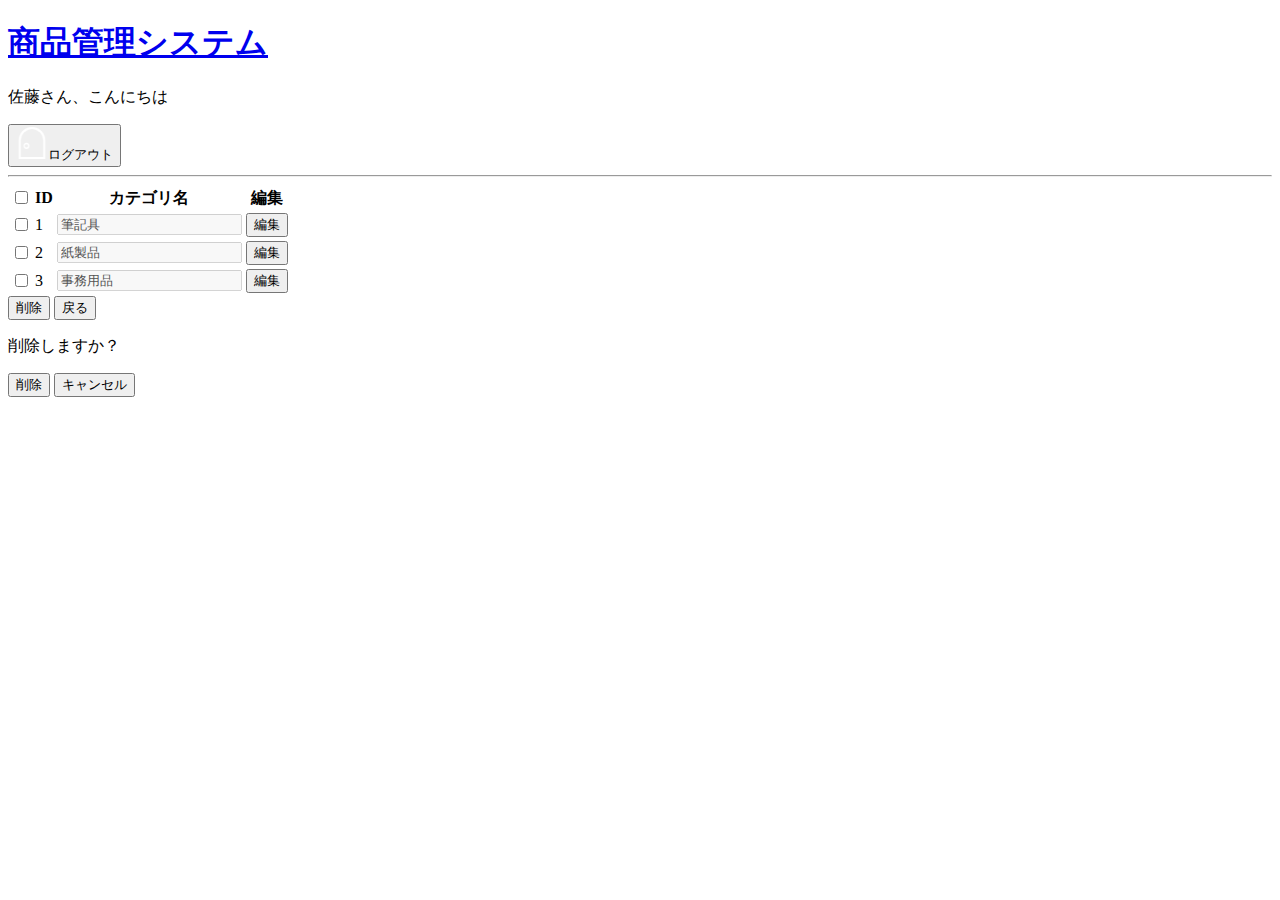
==== src/main/resources/templates/category.html @ 3471b903 "commit1" ====
<!DOCTYPE html>
<html lang="ja">
<head>
  <meta charset="UTF-8">
  <meta name="viewport" content="width=device-width, initial-scale=1.0">
  <title>カテゴリ管理</title>
  <link href="css/commons.css" rel="stylesheet">
</head>
<body>
  <div class="header">
    <h1 class="site_logo"><a href="menu.html">商品管理システム</a></h1>
    <div class="user">
      <p class="user_name">佐藤さん、こんにちは</p>
      <form class="logout_form" action="logout.html" method="get">
        <button class="custom-btn" type="submit">
          <img src="images/ドアアイコン.png">ログアウト</button>
      </form>
    </div>
  </div>

  <hr>

  <table>
    <thead>
      <tr>
        <th><input type="checkbox"></th>
        <th>ID</th>
        <th>カテゴリ名</th>
        <th>編集</th>
      </tr>
    </thead>
    <tbody>
      <tr>
        <td><input type="checkbox"></td>
        <td>1</td>
        <td><input type="text" id="category-1" value="筆記具" disabled></td>
        <td><button class="edit-btn" value="1">編集</button></td>
      </tr>
      <tr>
        <td><input type="checkbox"></td>
        <td>2</td>
        <td><input type="text" id="category-2" value="紙製品" disabled></td>
        <td><button class="edit-btn" value="2">編集</button></td>
      </tr>
      <tr>
        <td><input type="checkbox"></td>
        <td>3</td>
        <td><input type="text" id="category-3" value="事務用品" disabled></td>
        <td><button class="edit-btn" value="3">編集</button></td>
      </tr>
    </tbody>
  </table>

  <div class="btns">
    <input type="button" onclick="openModal()" value="削除" class="basic-btn">
    <input type="button" onclick="location.href='./menu.html'" value="戻る" class="cancel-btn">
  </div>
  <div id="modal">
    <p class="modal-message">削除しますか？</p>
    <div class="btns">
      <button type="button" id="delete-btn" class="basic-btn">削除</button>
      <button type="button" onclick="closeModal()" class="cancel-btn">キャンセル</button>
    </div>
  </div>
  <div id="fadeLayer"></div>
  <script src="./js/commons.js"></script>
  <script>
    'use strict'
    
    document.getElementById('delete-btn').addEventListener('click', () => {
      location.href = './menu.html'
    })

    const btns = document.getElementsByClassName('edit-btn')
    for (const btn of btns) {
      btn.addEventListener('click', e => {
        if(e.target.innerText === '編集') {
          e.target.innerText = '更新'
        } else {
          e.target.innerText = '編集'
        }
        const input = document.getElementById('category-' + e.target.value)
        if (input.disabled) {
          input.disabled = false; // disabled属性を解除
        } else {
          input.disabled = true; // disabled属性を付与
        }
      })
    }

  </script>
  
</body>
</html>
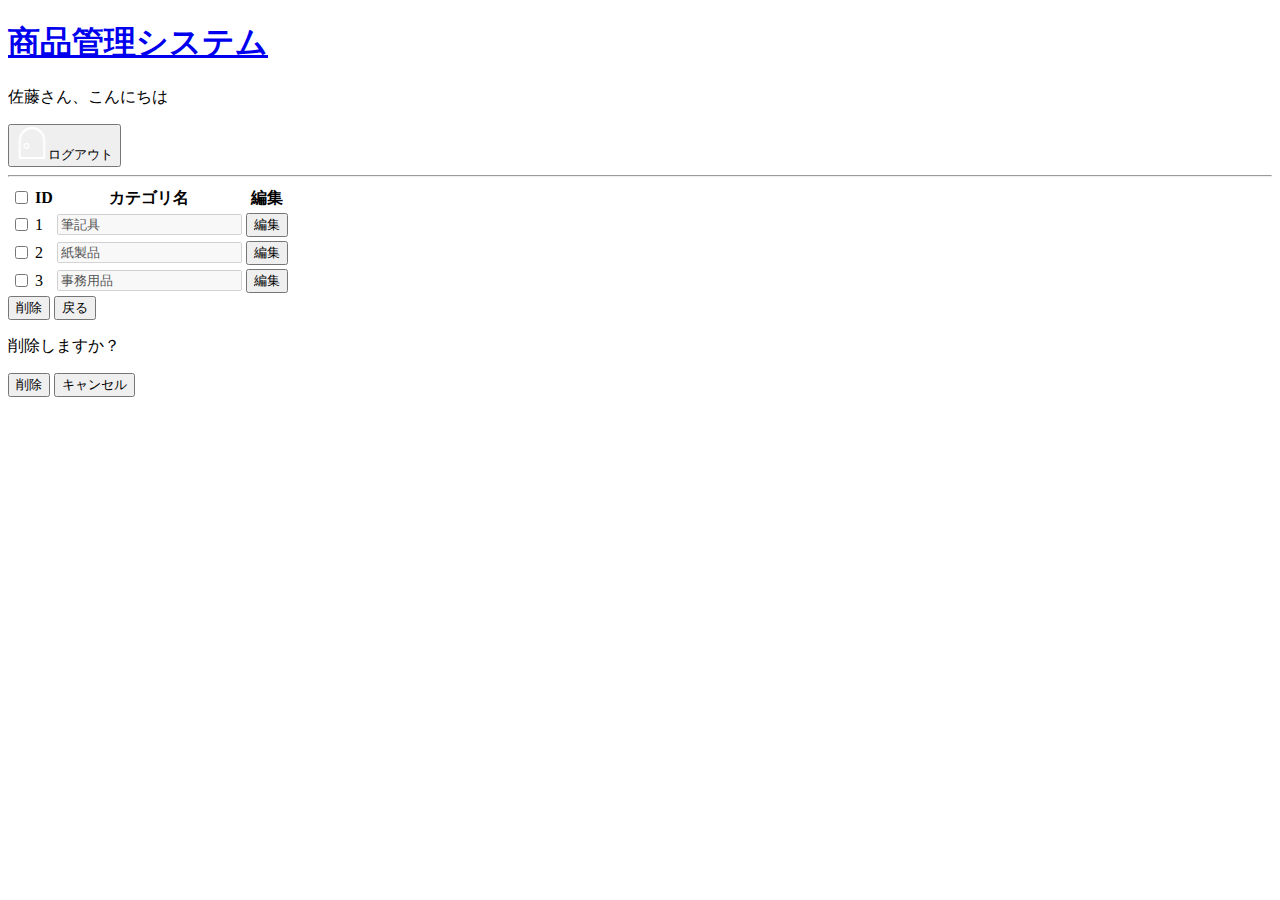
==== commit 51b9ce8a: "commit2" ====
--- a/src/main/resources/templates/category.html
+++ b/src/main/resources/templates/category.html
@@ -1,5 +1,5 @@
 <!DOCTYPE html>
-<html lang="ja">
+<html lang="ja" xmlns:th="http://www.thymeleaf.org">
 <head>
   <meta charset="UTF-8">
   <meta name="viewport" content="width=device-width, initial-scale=1.0">
